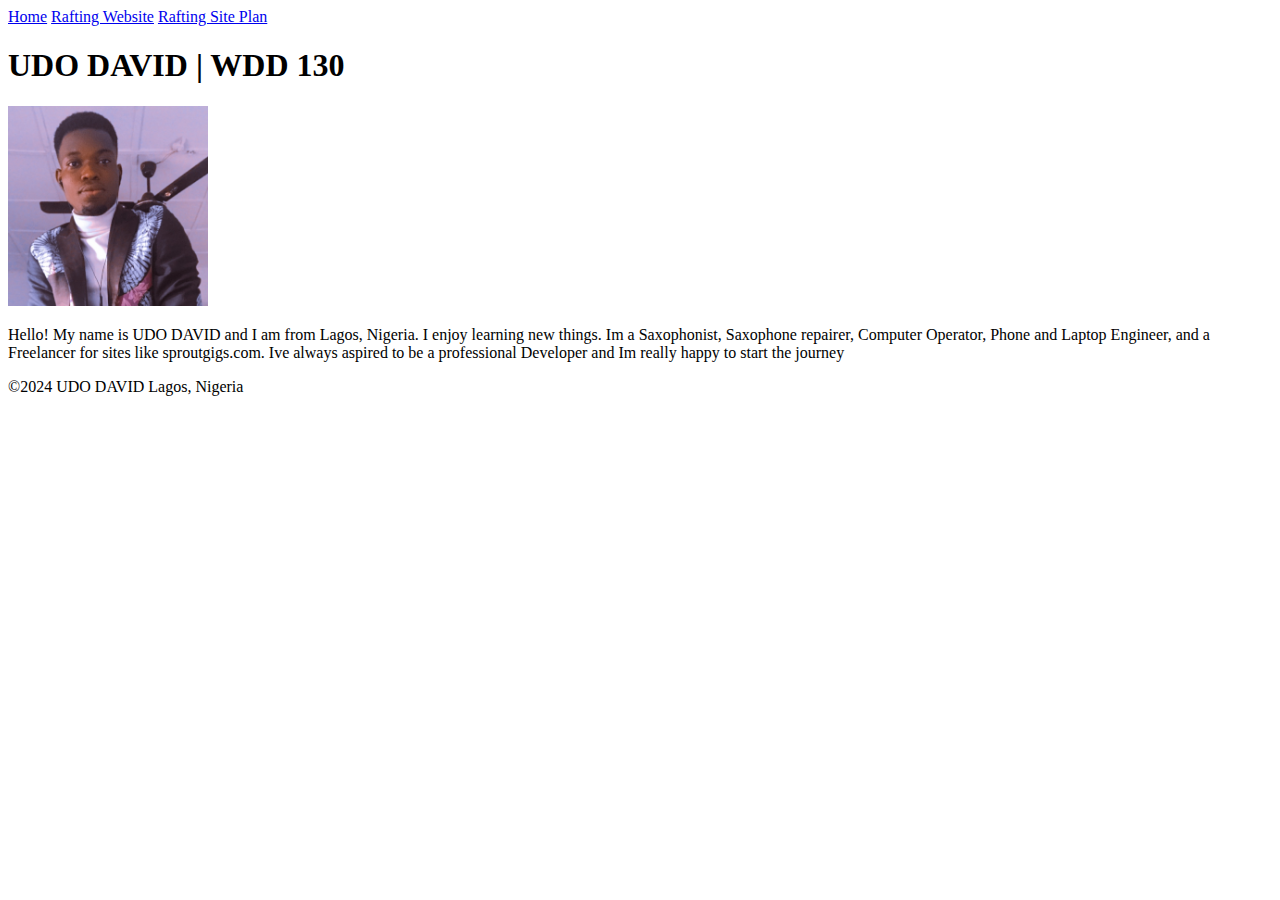
==== index.html @ 3bce3ae9 "first commit" ====
<!DOCTYPE html>
<html lang="en-US">
    <head>
        <meta charset="utf-8">
        <meta name="viewport" content="width=device-width, initial-scale=1.0">
        <title>UDO DAVID | WDD 130</title>
    </head>
    <body>
        <header>
            <nav>
                <a href="#">Home</a>
                <a href="wwr/">Rafting Website</a>
                <a href="wwr/site-plan-rafting.html">Rafting Site Plan</a>
            </nav>
        </header>
        <main>
            <h1>UDO DAVID | WDD 130</h1>
            <img src="images/profile.JPG" alt="Hello, my name is UDO DAVID" width="200">
            <p>Hello! My name is UDO DAVID and I am from Lagos, Nigeria. I enjoy learning new things.  Im a Saxophonist, Saxophone repairer, Computer Operator, Phone and Laptop Engineer, and a Freelancer for sites like sproutgigs.com. Ive always aspired to be a professional Developer and Im really happy to start the journey</p>
        </main>
        <footer>
            <p>©2024 UDO DAVID Lagos, Nigeria</p>
        </footer>        
    </body>
</html>
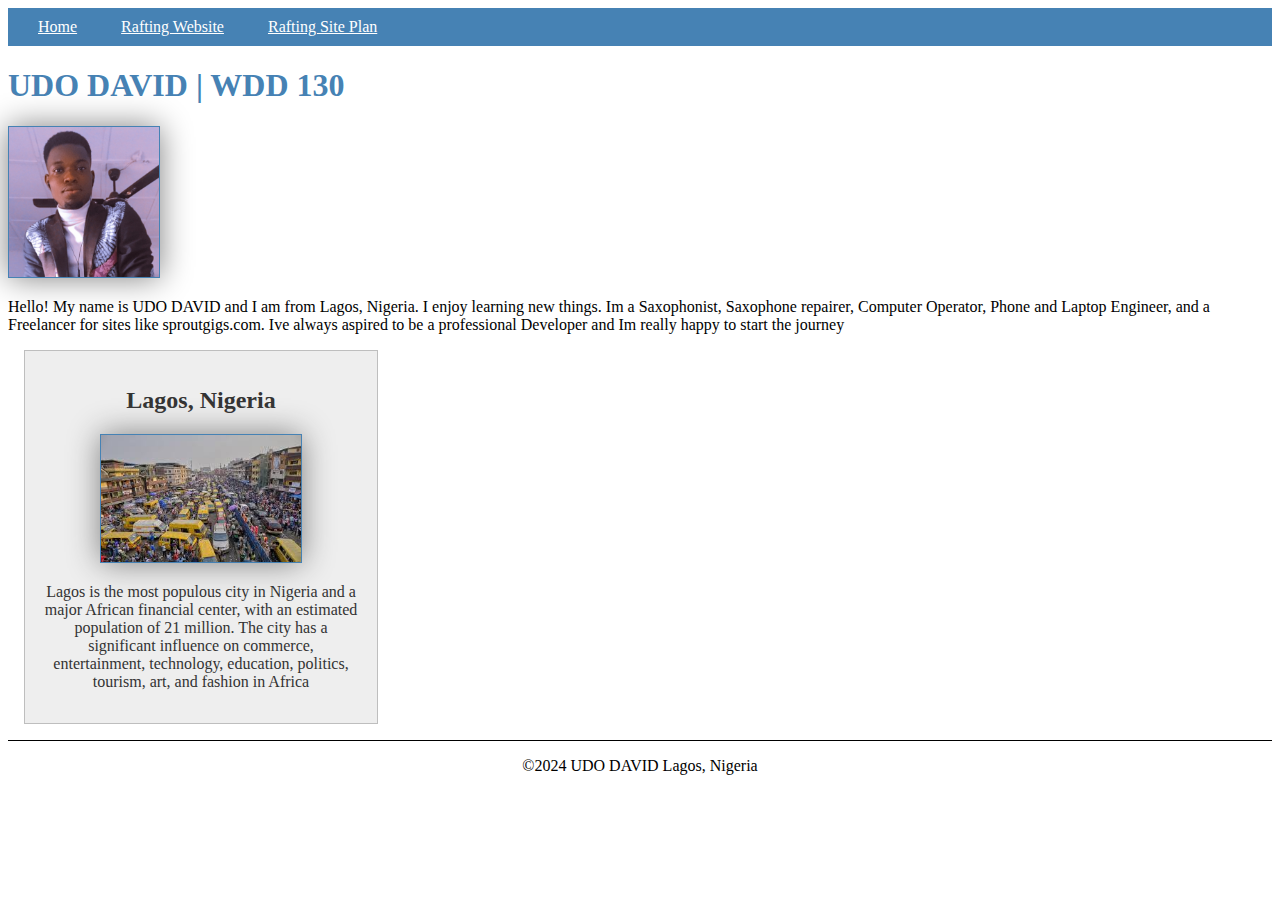
==== commit cce590a9: "new file:   images/nigeria.jpeg 	modified:   index.html 	new file:   styles/styles.css 	new file:   " ====
--- a/index.html
+++ b/index.html
@@ -4,10 +4,13 @@
         <meta charset="utf-8">
         <meta name="viewport" content="width=device-width, initial-scale=1.0">
         <title>UDO DAVID | WDD 130</title>
+        <meta name="description" content="UDO DAVID WDD130 HOME PAGE">
+        <meta name="author" content="UDO DAVID">
+        <link rel="stylesheet" href="styles/styles.css">
     </head>
     <body>
         <header>
-            <nav>
+            <nav> 
                 <a href="#">Home</a>
                 <a href="wwr/">Rafting Website</a>
                 <a href="wwr/site-plan-rafting.html">Rafting Site Plan</a>
@@ -18,6 +21,11 @@
             <img src="images/profile.JPG" alt="Hello, my name is UDO DAVID" width="200">
             <p>Hello! My name is UDO DAVID and I am from Lagos, Nigeria. I enjoy learning new things.  Im a Saxophonist, Saxophone repairer, Computer Operator, Phone and Laptop Engineer, and a Freelancer for sites like sproutgigs.com. Ive always aspired to be a professional Developer and Im really happy to start the journey</p>
         </main>
+        <aside>
+            <h2>Lagos, Nigeria</h2>
+            <img src="images/nigeria.jpeg" alt="Nigeria">
+            <p>Lagos is the most populous city in Nigeria and a major African financial center, with an estimated population of 21 million. The city has a significant influence on commerce, entertainment, technology, education, politics, tourism, art, and fashion in Africa</p>
+        </aside>
         <footer>
             <p>©2024 UDO DAVID Lagos, Nigeria</p>
         </footer>        
--- a/styles/styles.css
+++ b/styles/styles.css
@@ -0,0 +1,49 @@
+nav {
+    background-color: steelblue;
+    padding: 10px;
+}
+nav a {
+    color: white;
+    display: inline;
+    padding: 20px;
+}
+h1 {
+    color: steelblue;
+}
+img {
+    width: 150px;
+    height: auto;
+    border: 1px solid steelblue;
+    box-shadow: 0 0 30px gray;
+}
+p {
+    padding: 10px;
+}
+main {
+    max-width: 840;
+}
+aside {
+    width: 20rem;
+    margin: 1rem;
+    border: 1px solid rgba(0, 0, 0, 0.2);
+    padding: 1rem;
+    background-color: #eee;
+    color: #333;
+    text-align: center;
+}
+aside img {
+    width: 200px;
+    height: auto;
+}
+main img {
+    width: 150px;
+    height: auto;
+}
+p {
+    padding: 0;
+}
+footer {
+    margin-top: 15px;
+    border-top: 1px solid #000;
+    text-align: center;
+}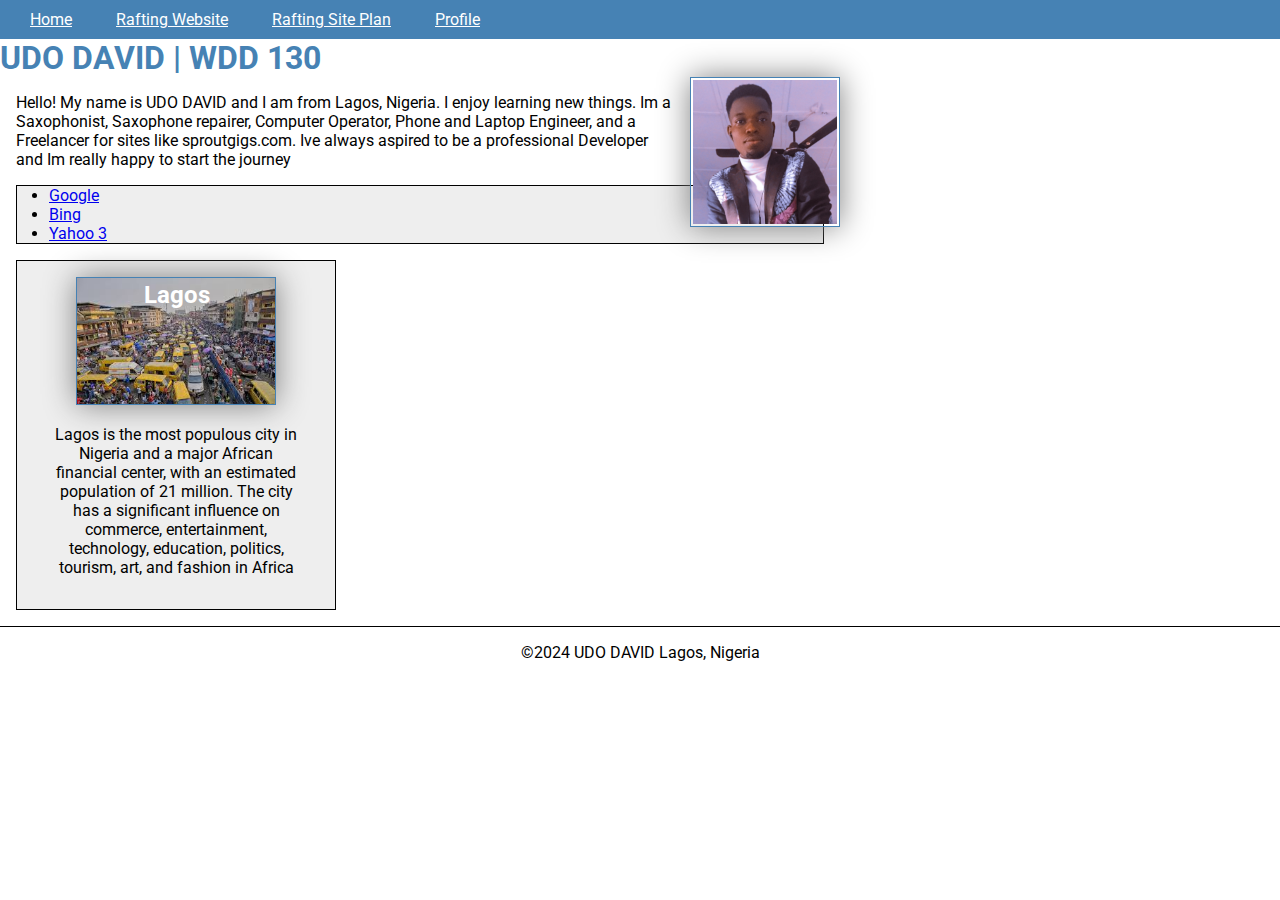
==== commit c162459f: "new file:   images/rafting-logo.jpg 	modified:   index.html 	modified:   styles/styles.css 	modified" ====
--- a/index.html
+++ b/index.html
@@ -7,6 +7,9 @@
         <meta name="description" content="UDO DAVID WDD130 HOME PAGE">
         <meta name="author" content="UDO DAVID">
         <link rel="stylesheet" href="styles/styles.css">
+        <link rel="preconnect" href="https://fonts.googleapis.com">
+<link rel="preconnect" href="https://fonts.gstatic.com" crossorigin>
+<link href="https://fonts.googleapis.com/css2?family=Roboto&display=swap" rel="stylesheet">
     </head>
     <body>
         <header>
@@ -14,15 +17,21 @@
                 <a href="#">Home</a>
                 <a href="wwr/">Rafting Website</a>
                 <a href="wwr/site-plan-rafting.html">Rafting Site Plan</a>
+                <a href="www.linkedin.com/in/david-udo-4bb87b286">Profile</a>
             </nav>
         </header>
         <main>
             <h1>UDO DAVID | WDD 130</h1>
             <img src="images/profile.JPG" alt="Hello, my name is UDO DAVID" width="200">
             <p>Hello! My name is UDO DAVID and I am from Lagos, Nigeria. I enjoy learning new things.  Im a Saxophonist, Saxophone repairer, Computer Operator, Phone and Laptop Engineer, and a Freelancer for sites like sproutgigs.com. Ive always aspired to be a professional Developer and Im really happy to start the journey</p>
+        <ul class="box indent">
+            <li><a href="https://www.google.com/" target="_blank">Google</a></li>
+            <li><a href="https://www.bing.com/" target="_blank">Bing</a></li>
+            <li><a href="https://www.yahoo.com/" target="_blank">Yahoo 3</a></li>
+        </ul>
         </main>
-        <aside>
-            <h2>Lagos, Nigeria</h2>
+        <aside class="box">
+            <h2>Lagos</h2>
             <img src="images/nigeria.jpeg" alt="Nigeria">
             <p>Lagos is the most populous city in Nigeria and a major African financial center, with an estimated population of 21 million. The city has a significant influence on commerce, entertainment, technology, education, politics, tourism, art, and fashion in Africa</p>
         </aside>
--- a/styles/styles.css
+++ b/styles/styles.css
@@ -1,3 +1,12 @@
+* {
+    margin: 0;
+    padding: 0;
+    box-sizing: border-box;
+}
+body {
+    font-size: 16px;
+    font-family: Roboto, Arial, sans-serif;
+}
 nav {
     background-color: steelblue;
     padding: 10px;
@@ -17,10 +26,11 @@
     box-shadow: 0 0 30px gray;
 }
 p {
+    margin: 1rem;
     padding: 10px;
 }
 main {
-    max-width: 840;
+    max-width: 840px;
 }
 aside {
     width: 20rem;
@@ -30,14 +40,26 @@
     background-color: #eee;
     color: #333;
     text-align: center;
+    position: relative;
 }
 aside img {
     width: 200px;
     height: auto;
 }
+aside h2 {
+    position: absolute;
+    top: 20px;
+    left: 127px;
+    color: white;
+}
 main img {
     width: 150px;
     height: auto;
+    border: 1px solid steelblue;
+    padding: 2px;
+    box-shadow: 0 0 30px gray;
+    float: right;
+    margin: 0 0 1rem 1rem;
 }
 p {
     padding: 0;
@@ -46,4 +68,15 @@
     margin-top: 15px;
     border-top: 1px solid #000;
     text-align: center;
+}
+
+/* Class Selector */
+.box {
+    margin: 1rem;
+    border: 1px solid rgba(0, 0, 0, 1);
+    background-color: #eee;
+    color: #000;
+}
+.indent {
+    padding-left: 2rem;
 }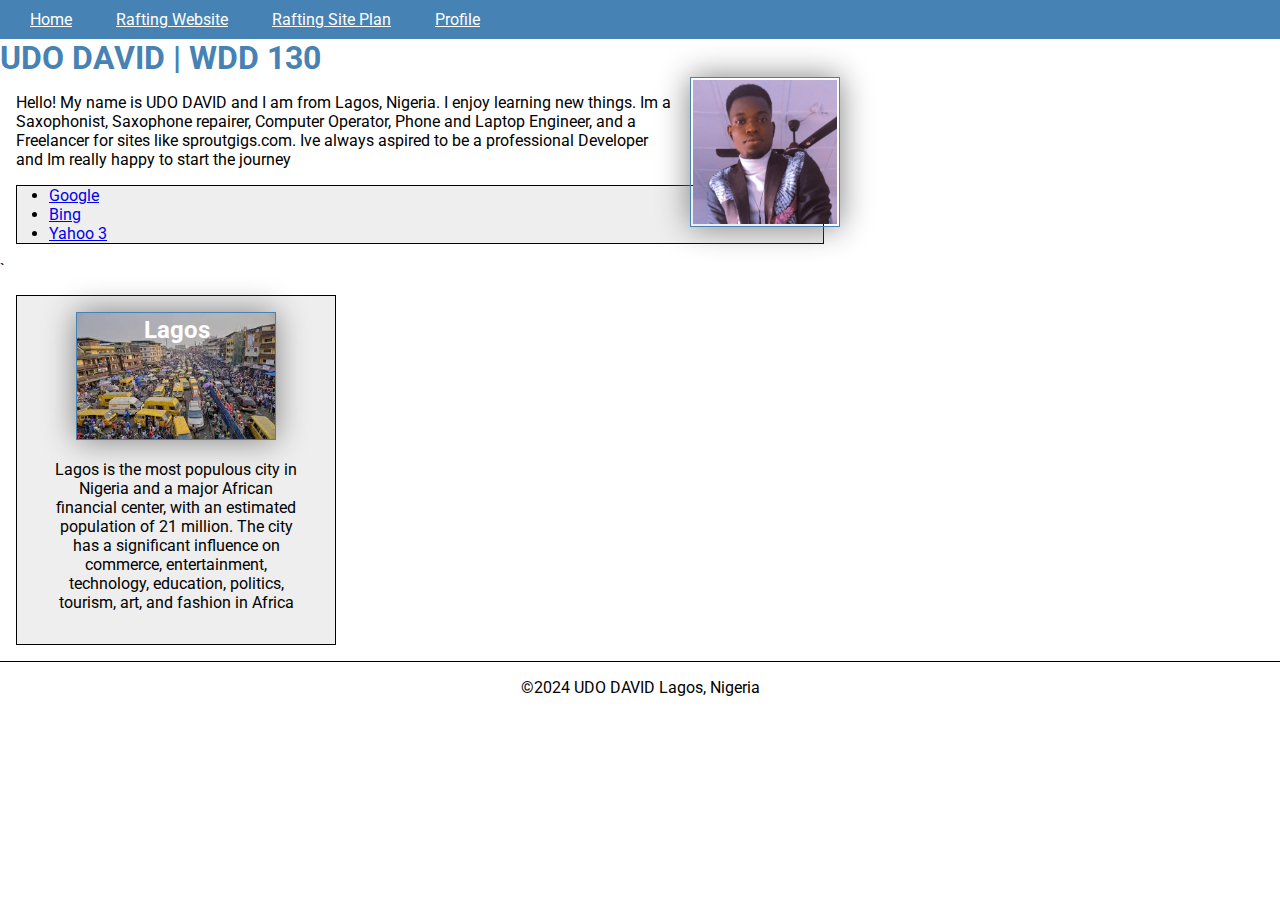
==== commit 832eb3bf: "second" ====
--- a/index.html
+++ b/index.html
@@ -8,8 +8,8 @@
         <meta name="author" content="UDO DAVID">
         <link rel="stylesheet" href="styles/styles.css">
         <link rel="preconnect" href="https://fonts.googleapis.com">
-<link rel="preconnect" href="https://fonts.gstatic.com" crossorigin>
-<link href="https://fonts.googleapis.com/css2?family=Roboto&display=swap" rel="stylesheet">
+        <link rel="preconnect" href="https://fonts.gstatic.com" crossorigin>
+        <link href="https://fonts.googleapis.com/css2?family=Roboto&display=swap" rel="stylesheet">
     </head>
     <body>
         <header>
@@ -29,7 +29,7 @@
             <li><a href="https://www.bing.com/" target="_blank">Bing</a></li>
             <li><a href="https://www.yahoo.com/" target="_blank">Yahoo 3</a></li>
         </ul>
-        </main>
+        </main>`
         <aside class="box">
             <h2>Lagos</h2>
             <img src="images/nigeria.jpeg" alt="Nigeria">
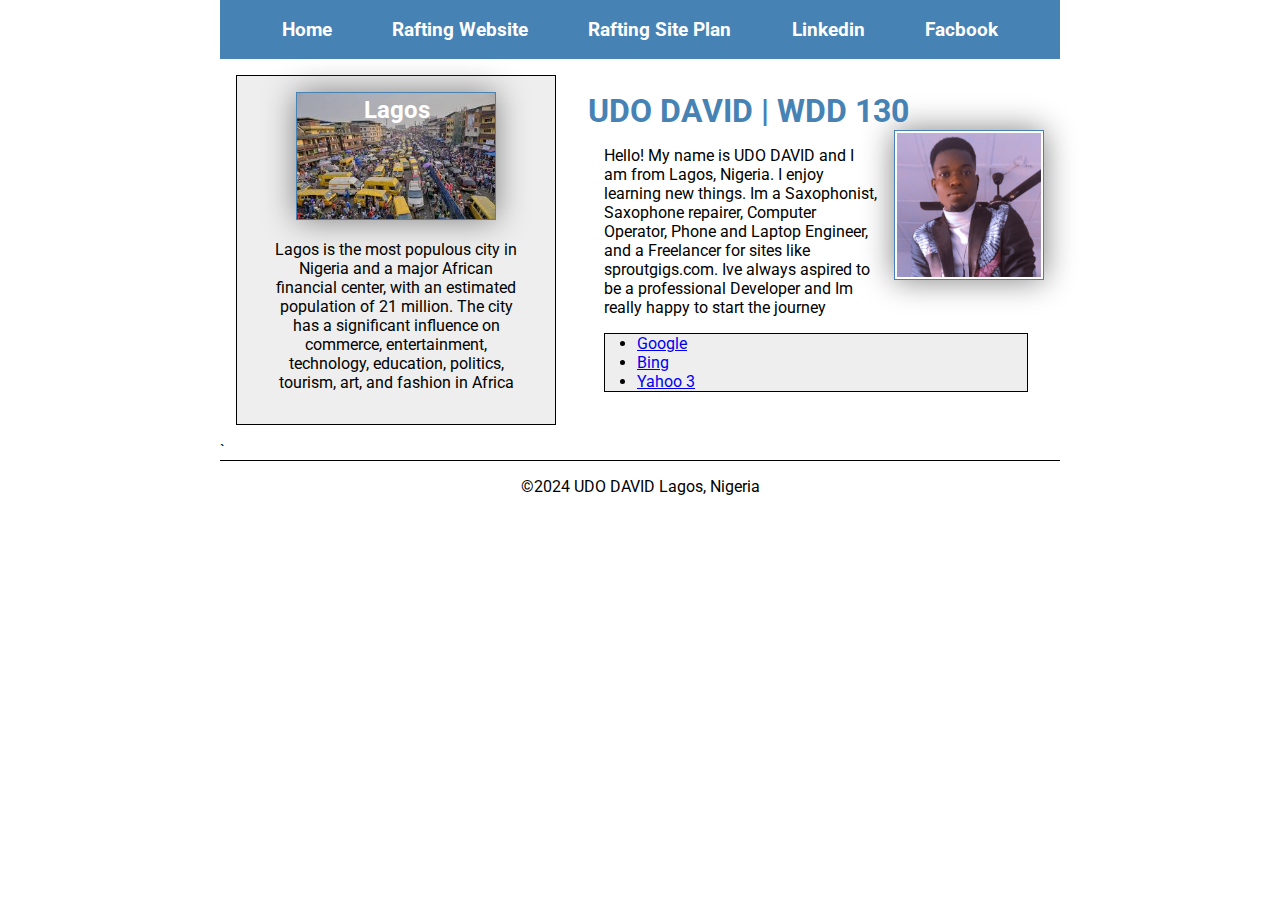
==== commit 39684984: "third" ====
--- a/index.html
+++ b/index.html
@@ -15,11 +15,13 @@
         <header>
             <nav> 
                 <a href="#">Home</a>
-                <a href="wwr/">Rafting Website</a>
+                <a href="www" >Rafting Website</a>
                 <a href="wwr/site-plan-rafting.html">Rafting Site Plan</a>
-                <a href="www.linkedin.com/in/david-udo-4bb87b286">Profile</a>
+                <a href="www.linkedin.com/in/david-udo-4bb87b286">Linkedin</a>
+                <a href="www.facebook.com/davidudo73">Facbook</a>
             </nav>
         </header>
+        <div class="grid">
         <main>
             <h1>UDO DAVID | WDD 130</h1>
             <img src="images/profile.JPG" alt="Hello, my name is UDO DAVID" width="200">
@@ -35,6 +37,7 @@
             <img src="images/nigeria.jpeg" alt="Nigeria">
             <p>Lagos is the most populous city in Nigeria and a major African financial center, with an estimated population of 21 million. The city has a significant influence on commerce, entertainment, technology, education, politics, tourism, art, and fashion in Africa</p>
         </aside>
+        </div>
         <footer>
             <p>©2024 UDO DAVID Lagos, Nigeria</p>
         </footer>        
--- a/styles/styles.css
+++ b/styles/styles.css
@@ -79,4 +79,41 @@
 }
 .indent {
     padding-left: 2rem;
-}+}
+header, footer {
+    max-width: 840px;
+    margin: 0 auto;
+}
+nav {
+    background-color: steelblue;
+    display: flex;
+    justify-content: space-evenly;
+    align-items: center;
+}
+nav a {
+    display: block;
+    padding: 0.5rem;
+    text-decoration: none;
+    font-size: 1.2rem;
+    font-weight: 700;
+    display: flex;
+    color: #fff; /% shorthand for white %/
+}
+header, .grid, footer {
+    max-width: 840px;
+    margin: 0 auto;
+}
+.grid {
+    display: grid;
+    align-items: center;
+}
+main{
+    grid-column: 2;
+    margin: 1rem;
+}
+aside {
+    width: 20rem;
+    position: relative;
+    grid-column: 1;
+    grid-row: 1;
+}
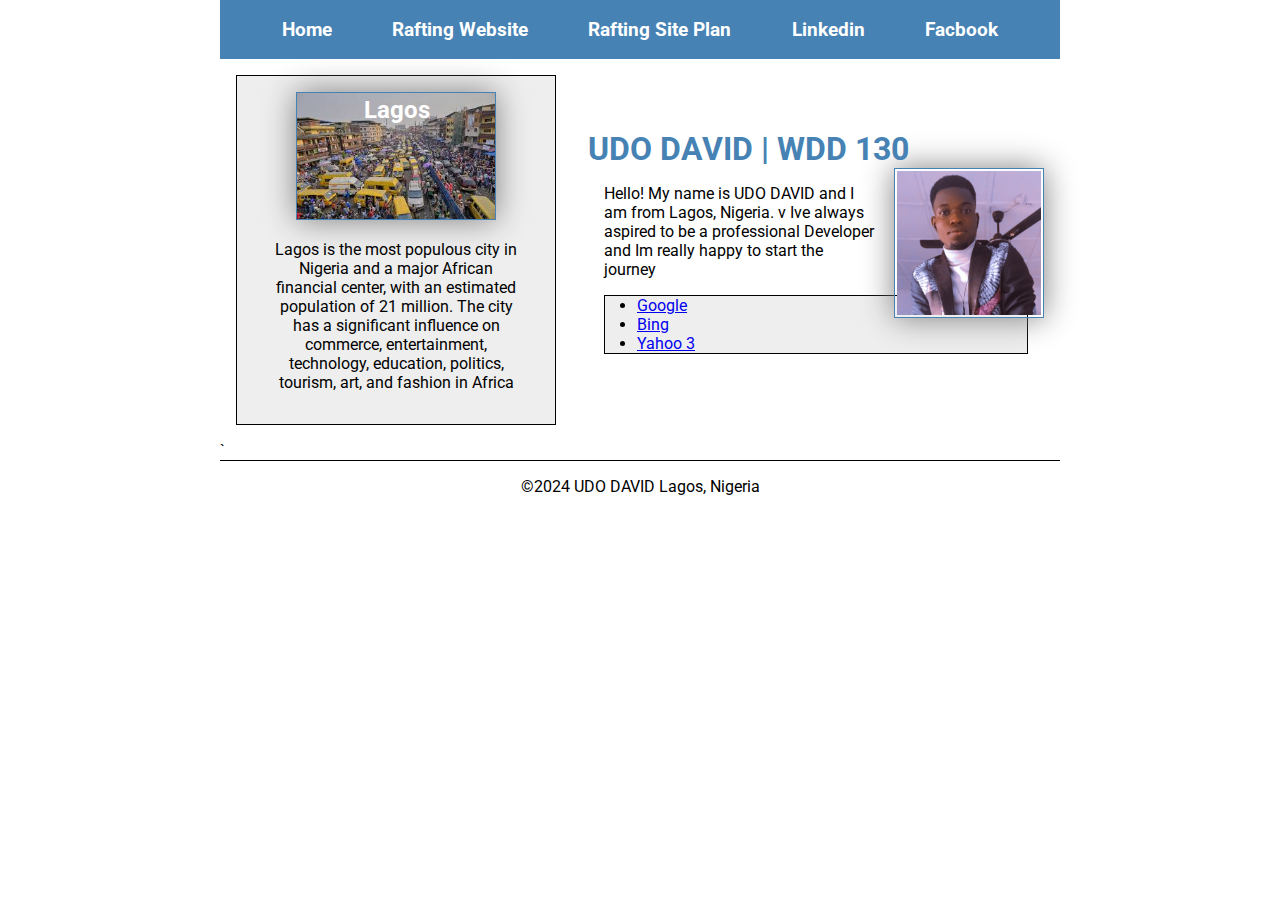
==== commit d9b2e1a2: "contact" ====
--- a/index.html
+++ b/index.html
@@ -25,7 +25,7 @@
         <main>
             <h1>UDO DAVID | WDD 130</h1>
             <img src="images/profile.JPG" alt="Hello, my name is UDO DAVID" width="200">
-            <p>Hello! My name is UDO DAVID and I am from Lagos, Nigeria. I enjoy learning new things.  Im a Saxophonist, Saxophone repairer, Computer Operator, Phone and Laptop Engineer, and a Freelancer for sites like sproutgigs.com. Ive always aspired to be a professional Developer and Im really happy to start the journey</p>
+            <p>Hello! My name is UDO DAVID and I am from Lagos, Nigeria. v    Ive always aspired to be a professional Developer and Im really happy to start the journey</p>
         <ul class="box indent">
             <li><a href="https://www.google.com/" target="_blank">Google</a></li>
             <li><a href="https://www.bing.com/" target="_blank">Bing</a></li>
